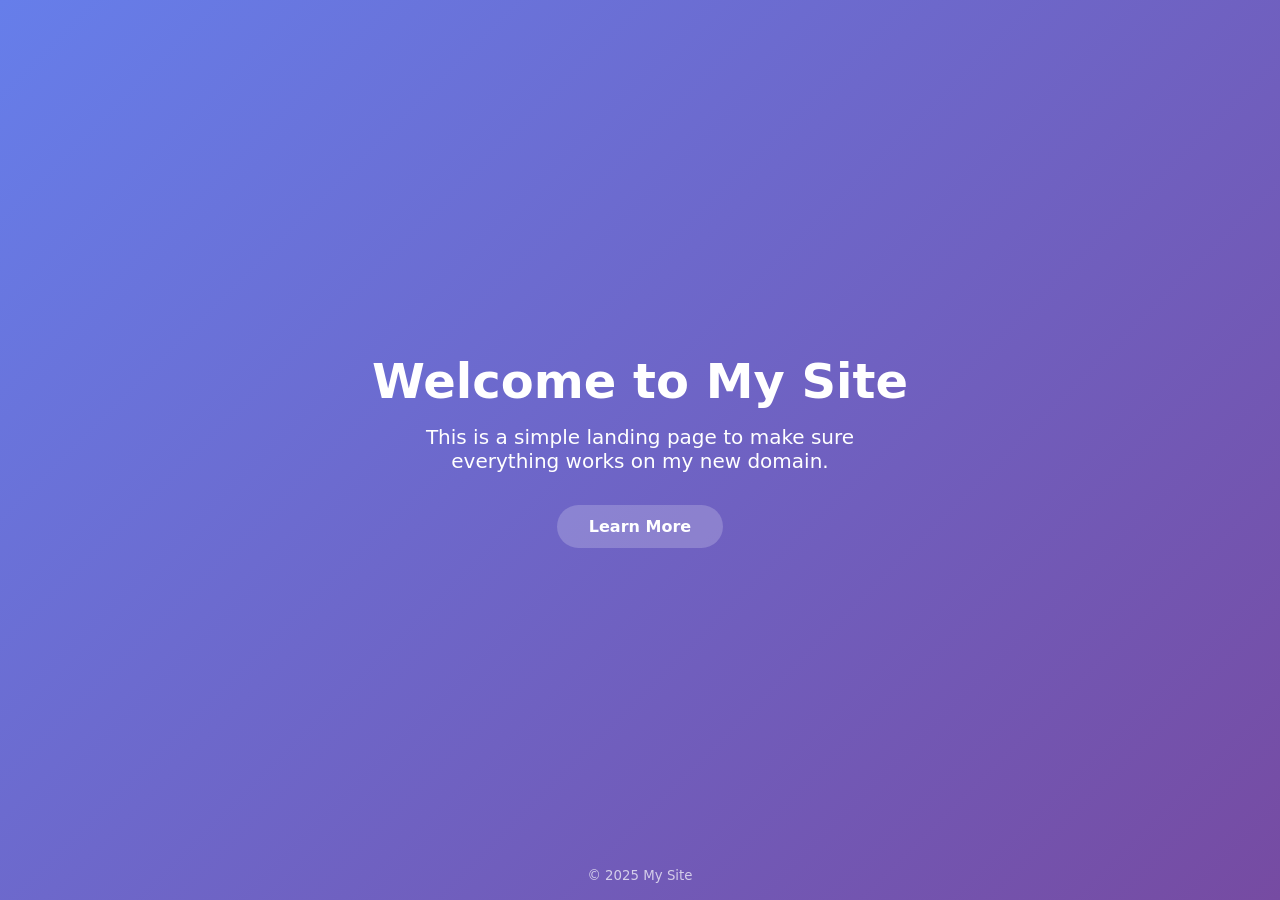
==== index.html @ 5b745448 "Initial test commit" ====
<!DOCTYPE html>
<html lang="en">
<head>
  <meta charset="utf-8">
  <meta name="viewport" content="width=device-width, initial-scale=1">
  <title>My Landing Page</title>
  <link rel="stylesheet" href="style.css">
</head>
<body>
  <header>
    <h1>Welcome to My Site</h1>
    <p>This is a simple landing page to make sure everything works on my new domain.</p>
    <a href="#!" class="btn">Learn More</a>
  </header>

  <footer>
    <small>&copy; 2025 My Site</small>
  </footer>
</body>
</html>
---- style.css ----
/* Basic reset */
* {
  margin: 0;
  padding: 0;
  box-sizing: border-box;
  font-family: system-ui, -apple-system, BlinkMacSystemFont, 'Segoe UI', Roboto, Oxygen, Ubuntu, Cantarell, 'Open Sans', 'Helvetica Neue', sans-serif;
}

/* Full‑height hero section */
header {
  min-height: 100vh;
  display: flex;
  flex-direction: column;
  justify-content: center;
  align-items: center;
  background: linear-gradient(135deg, #667eea, #764ba2);
  color: #fff;
  text-align: center;
  padding: 0 1rem;
}

h1 {
  font-size: 3rem;
  margin-bottom: 1rem;
}

p {
  font-size: 1.25rem;
  margin-bottom: 2rem;
  max-width: 32rem;
}

.btn {
  padding: 0.75rem 2rem;
  border-radius: 9999px;
  background: rgba(255,255,255,0.2);
  color: #fff;
  font-weight: 600;
  text-decoration: none;
  transition: background 0.3s ease-in-out;
}

.btn:hover {
  background: rgba(255,255,255,0.35);
}

footer {
  position: fixed;
  bottom: 1rem;
  width: 100%;
  text-align: center;
  color: rgba(255,255,255,0.7);
}
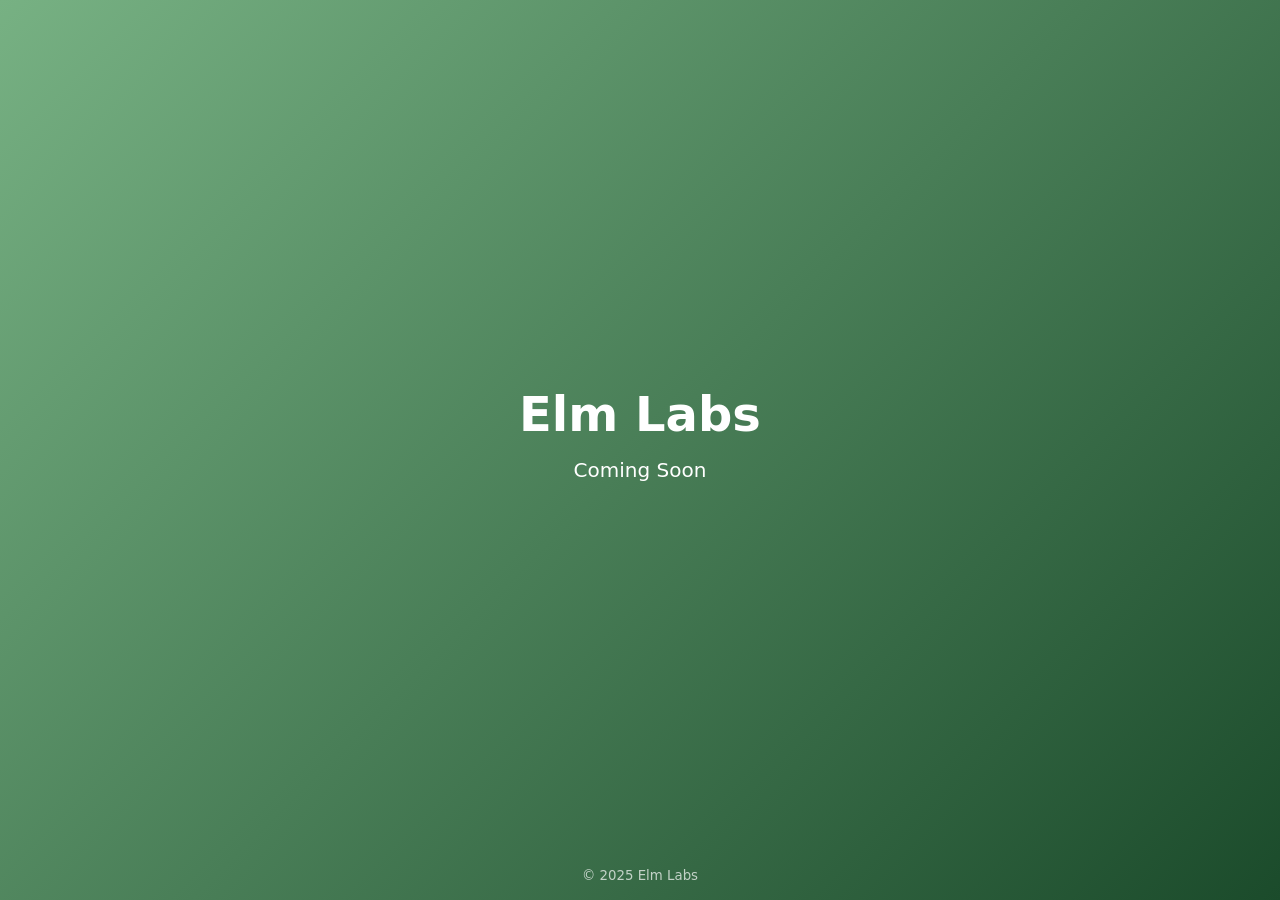
==== commit 4fbc86ba: "make it simple again" ====
--- a/index.html
+++ b/index.html
@@ -3,18 +3,17 @@
 <head>
   <meta charset="utf-8">
   <meta name="viewport" content="width=device-width, initial-scale=1">
-  <title>My Landing Page</title>
+  <title>Elm Labs</title>
   <link rel="stylesheet" href="style.css">
 </head>
 <body>
   <header>
-    <h1>Welcome to My Site</h1>
-    <p>This is a simple landing page to make sure everything works on my new domain.</p>
-    <a href="#!" class="btn">Learn More</a>
+    <h1>Elm Labs</h1>
+    <p>Coming Soon</p>
   </header>
 
   <footer>
-    <small>&copy; 2025 My Site</small>
+    <small>&copy; 2025 Elm Labs</small>
   </footer>
 </body>
 </html>
--- a/style.css
+++ b/style.css
@@ -13,7 +13,7 @@
   flex-direction: column;
   justify-content: center;
   align-items: center;
-  background: linear-gradient(135deg, #667eea, #764ba2);
+  background: linear-gradient(135deg, #77b183, #1b4b2b);
   color: #fff;
   text-align: center;
   padding: 0 1rem;
